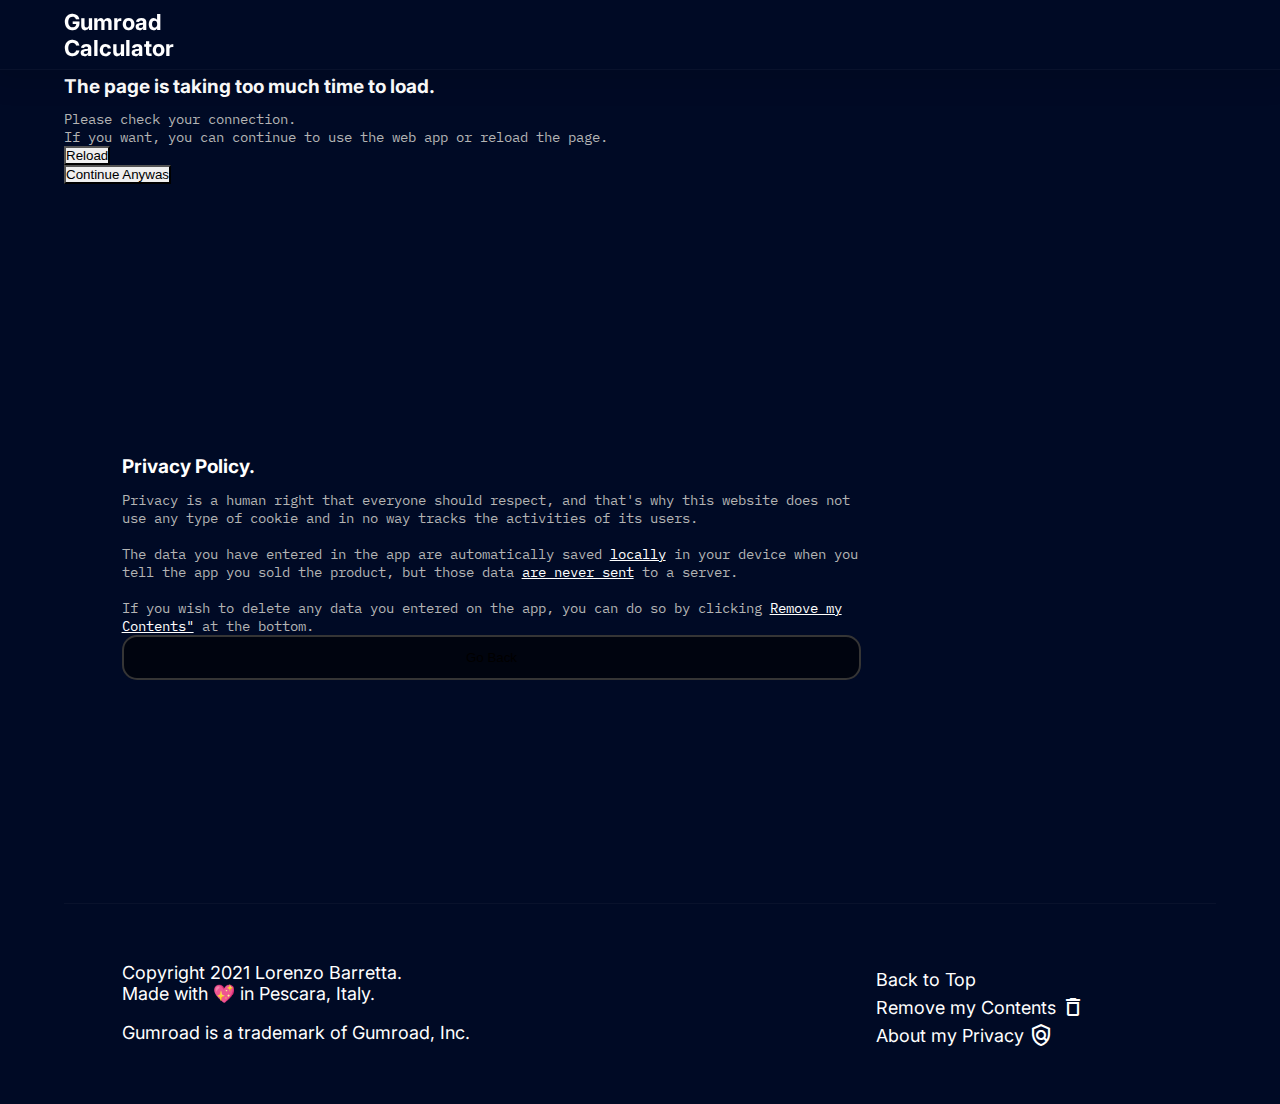
==== privacy.html @ f8d0fd53 "Added Privacy page, preparing for Microsoft Store release." ====
<!DOCTYPE html>
<html lang="en">
    <head>
        <title> Privacy. </title>
        <link rel="preload" href="js/jquery.js" as="script">
        <link rel="preload" href="js/loading.js" as="script">
        <link rel="preload" href="css/loading.css" as="style">
        <link rel="stylesheet" href="css/loading.css">
        <link rel="stylesheet" href="css/style.css">
        <link rel="manifest" href="manifest.json">
        <link rel="icon" href="resources/icon.ico">
        <link rel="apple-touch-icon" href="resources/512.png">
        <meta name="description" content="Calculate how much you are going to earn from your Gumroad Sales.">
        <meta name="twitter:card" content="summary"></meta>
        <meta name="twitter:title" content="Gumroad Calculator.">
        <meta name="twitter:creator" content="@DevLBD">
        <meta name="twitter:description" content="Calculate how much you are going to earn from your Gumroad Sales.">
        <meta property="twitter:image" content="resources/512.png">
        <meta name="theme-color" content="rgb(0, 10, 37)">
        <meta name="viewport" content="width=device-width, height=device-height, initial-scale=0.90, user-scalable=no">
        <link rel="preconnect" href="https://fonts.gstatic.com">
        <link href="https://fonts.googleapis.com/css2?family=Inter:wght@100;200;300;400;500;600;700;800;900&display=swap" rel="stylesheet">
        <link href="https://fonts.googleapis.com/css2?family=IBM+Plex+Mono:ital,wght@0,100;0,200;0,300;0,400;0,500;0,600;0,700;1,100;1,200;1,300;1,400;1,500;1,600;1,700&display=swap" rel="stylesheet">
        <link href="https://fonts.googleapis.com/icon?family=Material+Icons&display=swap" rel="stylesheet">
        <link href="https://fonts.googleapis.com/icon?family=Material+Icons+Round&display=swap" rel="stylesheet">
        <link href="https://fonts.googleapis.com/icon?family=Material+Icons+Outlined&display=swap" rel="stylesheet">
    </head>
    <body>
        <div class="glass">
            <div class="text-loading">
                <h2 align="center" class="loading-h2">Gumroad Calculator</h2>
                <p align="center" class="loading-p">Created by Lorenzo Barretta.</p>
            </div>
            <div class="form-space"></div>
            <div class="animation-loading"></div>
            <div class="form-space"></div>
            <div class="offline-notification closed">
                <h3>The page is taking too much time to load.</h3>
                <p>Please check your connection. <br> If you want, you can continue to use the web app or reload the page.</p>
                <div class="form-space"></div>
                <div class="group-buttons">
                    <button class="offline reload">Reload</button>
                    <div class="buttons-space"></div>
                    <button class="offline continue">Continue Anywas</button>
                </div>
            </div>
        </div>
        <nav class="main">
            <div class="title-nav">
                <h1 class="title">
                    <a href="https://devlbd.github.io/Gumroad-Calculator/">Gumroad Calculator</a>
                </h1>
                <div class="button-spacing"></div>
                <div class="title-button-group">
                    <a>
                        <button class="install"><span class="material-icons-round">file_download</span></button>
                    </a>
                    <div class="button-spacing"></div>
                    <a href="https://www.buymeacoffee.com/DevLBD" target="_blank">
                        <button class="coffee"></button>
                        <button class="coffee-mobile"></button>
                    </a>
                </div>
            </div>
        </nav>
        <header class="content" id="page-top">
            <div class="privacy-section">
                <h3>Privacy Policy.</h3>
                <p>Privacy is a human right that everyone should respect, and that's why this website does not use any type of cookie and in no way tracks the activities of its users.</p>
                <br>
                <p>The data you have entered in the app are automatically saved <span class="price-span">locally</span> in your device when you tell the app you sold the product, but those data <span class="price-span">are never sent</span> to a server.</p>
                <br>
                <p>If you wish to delete any data you entered on the app, you can do so by clicking <span class="price-span">Remove my Contents"</span> at the bottom. </p>
            </div>
            <div class="form-space"></div>
            <button type="button" class="form-confirm" onclick="window.location.href = 'https://devlbd.github.io/Gumroad-Calculator'">Go Back</button>
            <div class="end-space"></div>
        </header>
        <footer class="footer-bottom">
            <div class="footer-text">
                <p class="footer">Copyright 2021 Lorenzo Barretta. <br> Made with <span class="heart">💖</span> in Pescara, Italy.</p>
                <br>
                <p class="footer">Gumroad is a trademark of Gumroad, Inc.</p>
            </div>
            <div class="scroll">
                <p class="footer"><a href="#page-top" class="back-to-top">Back to Top&nbsp;<span class="material-icons north">north</span></a> <br> <a onclick="clearData()">Remove my Contents <span class="material-icons-outlined trash">delete</span></a><br> <a href="https://devlbd.github.io/Gumroad-Calculator/privacy">About my Privacy <span class="material-icons-outlined trash">policy</span></a></p>             
            </div>
        </footer>
        <script src="js/jquery.js"></script>
        <script src="js/loading.js"></script>
        <script src="js/script.js"></script>
        <script src="js/install.js"></script>
        <script>
            if ("serviceWorker" in navigator) {
                navigator.serviceWorker.register("https://devlbd.github.io/Gumroad-Calculator/sw.js").then(function(){
                    console.log("Good news!\nService Worker now registered!");
                });
            }
        </script>
    </body>
</html>
---- css/style.css ----
@keyframes pulse {
    0% {
        transform: scale(1);
    } 

    10% {
        transform: scale(0.85);
    }

    20% {
        transform: scale(1);
    }

    50% {
        transform: scale(0.85);
    }

    60% {
        transform: scale(1);
    }

    70% {
        transform: scale(1);
    }
}

@keyframes shake {
    0% {
        transform: translateX(0%);
    }

    25% {
        transform: translateX(3%);
    }

    50% {
        transform: translateX(-3%);
    }

    75% {
        transform: translateX(3%);
    }

    100% {
        transform: translateX(0%);
    }
}

* {
    box-sizing: border-box;
    margin: 0;
    padding: 0;
    outline: none;
    appearance: none;
    -webkit-appearance: none;
    -webkit-tap-highlight-color: transparent;
}

*::selection {
    background-color: transparent;
}

html {
    background-color: rgb(0, 10, 37); /* Alternative: #1A1A1A */
    padding-left: 5%;
    padding-right: 5%; 
    scroll-behavior: smooth; 
}

h1, h2, h3, h4, h5, h6 {
    font-family: "inter", sans-serif;
    color: white;
    cursor: default;    
}

h1 {
    display: flex;
    align-items: center;
    font-size: 70px;
    margin-block-start: 0.67em;
    margin-block-end: 0.67em;
    margin-inline-start: 0px;
    margin-inline-end: 0px;
    font-weight: bold;
    transition: all 0.3s ease 0s;
}

h1.title {
    font-size: 22px;
}

h1:active {
    transform: scale(0.85);
    transition: all 0.3s ease 0s;
}

h2 {
    font-size: 36px;
    font-weight: 800;
}

h3 {
    font-size: 19px;
    margin-block-start: 0.67em;
    margin-block-end: 0.67em;
    margin-inline-start: 0px;
    margin-inline-end: 0px;
}

h3.price-result {
    font-size: 26px;
    font-weight: 800;
    color: rgba(255, 255, 255, 0.897);
    text-decoration: underline;
    text-decoration-style: dotted;
    text-decoration-thickness: 5px;
    text-decoration-color: rgba(255, 255, 255, 0);
    cursor: default;
    transition: all 0.6s ease 0s;
}

h3.price-result.closed {
    opacity: 1;
    display: none;
    transition: all 0.6s ease 0s;
}

h4.details {
    margin-top: -13px;
    font-size: 18px;
    font-weight: 400;
    color: rgba(255, 255, 255, 0.7);
    text-decoration: underline;
    text-decoration-style: dotted;
    text-decoration-thickness: 5px;
    text-decoration-color: rgba(255, 255, 255, 0.1);
}

h4.details.closed {
    display: none;
}

p {
    font-family: 'IBM Plex Mono', monospace;
    color: #b4b4b4;
    font-size: 14px;
    cursor: default;
}

p.explanation {
    transition: all 0.6s ease 0s;
}

p.explanation.closed {
    display: none;
    transition: all 0.6s ease 0s;
}

p.footer {
    font-family: 'Inter', sans-serif;
    color: white;
    font-size: 18px;
}

a {
    color: white;
    text-decoration: none;
    cursor: pointer;
    transition: all 0.3s ease 0s;
}

a:hover {
    color: rgba(255, 255, 255, 0.6);
}

nav.main {
    padding-left: 5%;
    padding-right: 5%;
    position: fixed;
    width: 100%;
    height: 70px;
    top: 0;
    left: 0;
    display: flex;
    align-items: center;
    justify-content: space-between;
    transition: box-shadow .3s ease;
    z-index: 5;
    user-select: none;
    background-color: rgb(0, 10, 37);
    border-bottom: solid 0.1px rgba(255, 255, 255, 0.035);
    box-shadow: 0 0 30px 10px rgba(10, 10, 10, 0.10);
}

nav.scrolled {
    box-shadow: 0 0 30px 10px rgb(10, 10, 10);
}

nav.main div.pageLinks ul li {
    float: left;
}

nav.main .page-links ul li:not(:last-child) {
    margin-right: 30px;
}

nav.main .page-links ul li a {
    position: relative;
    display: inline-block;
}

header.content {
    padding-left: 5%;
    padding-right: 5%;
    padding-top: 12%;
    min-height: 80vh;
    height: 100%;
    display: flex;
    flex-direction: column;
    align-items: flex-start;
    justify-content: center;
    overflow: visible;
    z-index: 1;
    transition: all 0.8s ease 0s;
    border-bottom: solid 0.1px rgba(255, 255, 255, 0.035);
}

button.form-confirm {
    background: rgb(0, 4, 15);
    width: 71.35%;
    height: 45px;
    border: solid 2px rgb(53, 53, 53);
    border-radius: 15px;
    transition: all 0.3s ease 0s;
}

button.form-confirm:hover {
    background: black;
    transition: all 0.3s ease 0s;
}

button.form-confirm.error {
    animation: shake 0.5s ease 0s infinite;
}

button.coffee {
    width: 175px;
    background: url(https://www.buymeacoffee.com/assets/img/guidelines/download-assets-sm-1.svg);
    background-size: cover;
    border: none;
    color: black;
    transition: all 0.3s ease 0.1s;
    
}

button.coffee:hover {
    transition: all 0.3s ease 0s;
    opacity: 0.8;
}

button.coffee-mobile {
    display: none;
    width: 50px;
    height: 50px;
    background: url(https://www.buymeacoffee.com/assets/img/guidelines/logo-mark-3.svg);
    color: black;
    border: none;
    transition: all 0.3s ease 0s;
}

button.coffee-mobile:hover  {
    opacity: 0.8;
    transition: all 0.3s ease 0s;
}

button.install {
    display: none;
    width: 50px;
    height: 50px;
    background: rgb(0, 4, 15);
    border: solid 2px rgb(53, 53, 53);
    color: white;
    transition: all 0.3s ease 0s;
}

button.install.active {
    display: block;
}

button.install:hover  {
    background: black;
    transition: all 0.3s ease 0s;
}

button.menu-button {
    display: none;
    background: black;
}

div.end-space {
    padding: 5%;
}

div.title-button-group {
    display: flex;
    flex-direction: row;
}

div.button-spacing {
    padding-left: 3%;
    padding-right: 3%;
}

div.title-nav {
    display: flex;
    flex-direction: row;
    justify-content: space-between;
    align-items: center;
}

div.result-container {
    width: 100%;
    display: flex;
    flex-direction: row;
}

div.results-space {
    padding: 1%;
}

div.result-section {
    width: 35%;
    transition: all 0.3s ease 0s;
}

div.result-section.showing-result {
    padding-bottom: 8%;
    transition: all 0.3s ease 0s;
}

div.average-section {
    width: 35%;
}

div.privacy-section {
    width: 71.35%;
}

div.div-line {
    margin-top: 3%;
    margin-bottom: 2%;
    width: 71.5%;
    height: 1%;
    border: solid 5px rgba(255, 255, 255, 0.1);
    border-radius: 20px;
    background: rgba(255, 255, 255, 0.1);
}

span.material-icons-round {
    transition: all 0.3s ease 0s;
}

span.material-icons-round.move-down {
    transform: translateY(15%);
    transition: all 0.3s ease 0s;
}

span.material-icons {
    color: white;
}

span.price-span {
    color: white;
    text-decoration: underline;
}

span.heart {
    display: inline-block;
    animation: pulse 2.8s ease infinite;
}

span.north {
    transform: translateY(20%);
    transition: all 0.3s ease 0s;
}

span.trash {
    transform: translateY(20%);
    transition: all 0.3s ease 0s;
}

span.north.moveUp {
    transform: translateY(-10%);
    transition: all 0.3s ease 0s;
}

form {
    width: 100%;
    height: 45%;
    padding-top: 3%;
    padding-bottom: 0%;
    display: flex;
    flex-direction: row;
}

form#second {
    padding-top: 1%;
    padding-bottom: 1%;
}

select {
    width: 35%;
    height: 45px;
    border: solid 2px rgb(100, 100, 100);
    border-radius: 15px;
    font-family: 'Inter', sans-serif;
    padding-left: 1.5%;
    cursor: pointer;
    transition: all 0.3s ease 0s;
    background: white;
}

select.error {
    border: solid 2px red;
    background-color: rgb(80, 0, 0);
    color: white;
}

option#notvalid {
    display: none;
}

input {
    width: 35%;
    height: 45px;
    border: solid 2px rgb(100, 100, 100);
    border-radius: 15px;
    font-family: 'Inter', sans-serif;
    padding-left: 1.5%;
    transition: all 0.3s ease 0s;   
}

input.error {
    border: solid 2px red;
    background-color: rgb(80, 0, 0);
    color: white;
}

input.error::placeholder {
    color: white;
}

input::placeholder {
    color: black;
}

footer.footer-bottom {
    display: flex;
    flex-direction: row;
    padding: 10%;
    padding-top: 5%;
    padding-bottom: 5%;
    margin-left: -5%;
    justify-content: space-between;
}

@media screen and (max-width: 900px) {
    header.content {
        padding-top: 30%;
    }

    h2.loading-h2 {
        font-size: 28px;
    }

    button.coffee-mobile {
        display: block;
    }

    button.coffee {
        display: none;
    }

    form {
        padding-top: 10%;
        padding-bottom: 3%;
        flex-direction: column;
    }

    form#second {
        padding-bottom: 3%;   
    }

    input {
        width: 100%;
        padding-left: 5%;
    }

    select {
        width: 100%;
        padding-left: 5%;
    }

    p.explanation.closed {
        margin-top: -17%;
    }

    div.privacy-section {
        width: 100%;
    }

    div.form-space {
        padding: 2%;
    }

    div.div-line {
        width: 100%;
        border-radius: 50px;
    }

    div.end-space {
        padding: 10%;
    }

    div.result-container {
        flex-direction: column;
    }
    
    div.average-section, div.result-section {
        width: 100%;
    }

    button.first {
        display: none;
    }

    button.form-confirm {
        width: 100%;
    }

    footer.footer-bottom {
        flex-direction: column;
        margin-top: 5%;
        margin-bottom: 10%;
    }
}

@media (min-width: 0px) {
    ::-webkit-scrollbar {
        width: 10px;
        padding: 1%;    
    }
      
    ::-webkit-scrollbar-track {
        background: transparent;
    }
      
    ::-webkit-scrollbar-thumb {
        background: rgba(255, 255, 255, 0.1);
        border: solid 5px rgba(255, 255, 255, 0.1);
        border-radius: 10px;
    }
      
      /* Handle on hover */
    ::-webkit-scrollbar-thumb:hover {
        background: rgba(255, 255, 255, 0.05);
    }
}

@media all and (display-mode: standalone) {
    button.install.active {
        display: none;
    }
  }
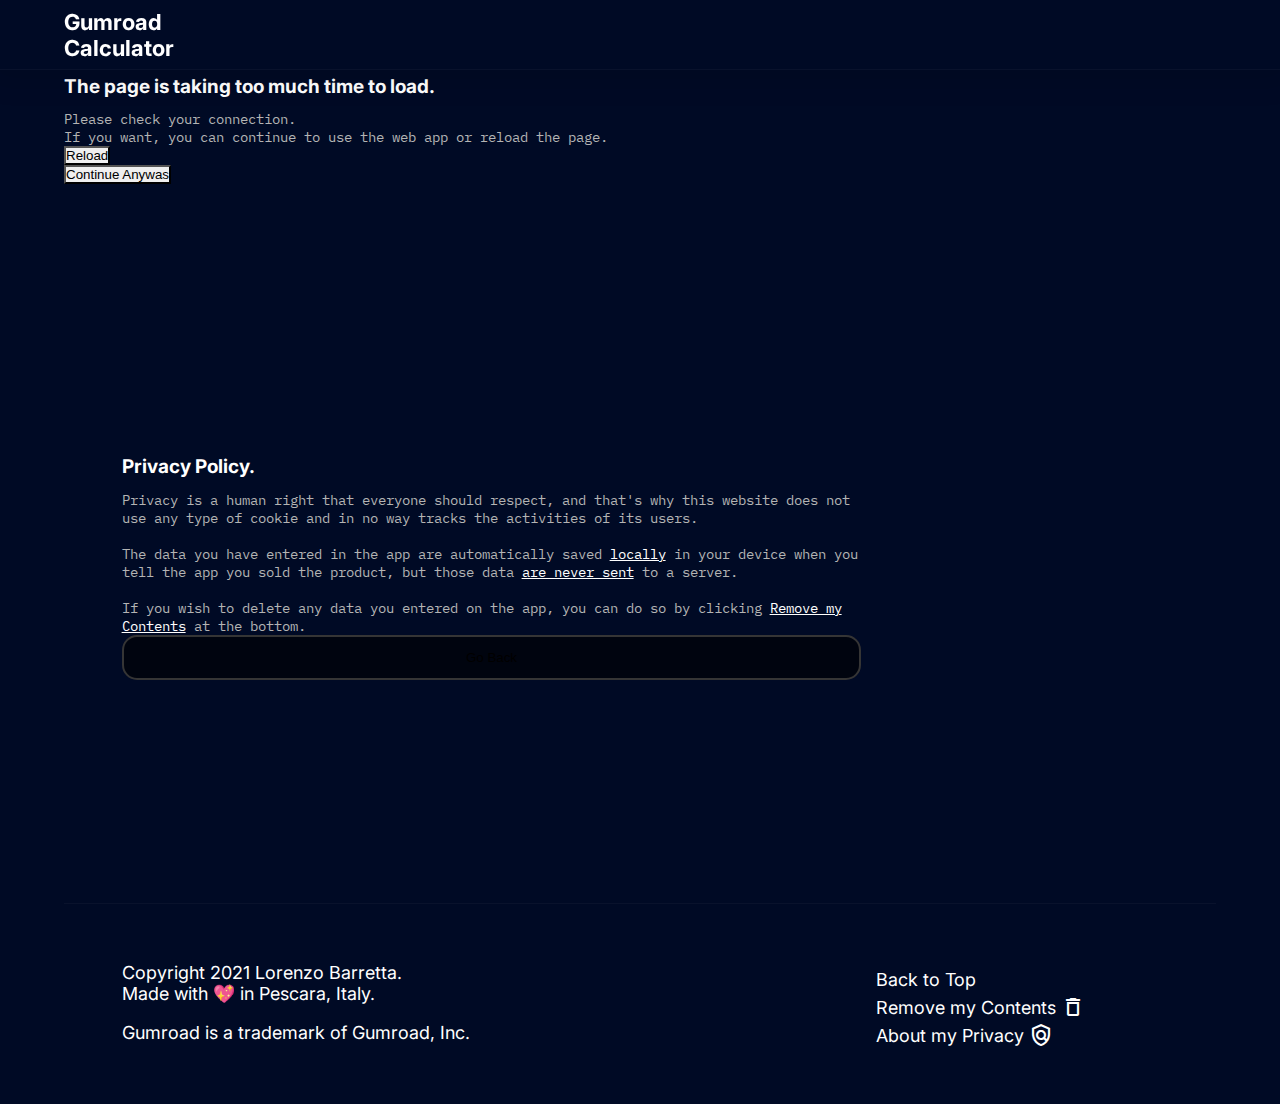
==== commit 1d6de25b: "UI fix." ====
--- a/privacy.html
+++ b/privacy.html
@@ -70,7 +70,7 @@
                 <br>
                 <p>The data you have entered in the app are automatically saved <span class="price-span">locally</span> in your device when you tell the app you sold the product, but those data <span class="price-span">are never sent</span> to a server.</p>
                 <br>
-                <p>If you wish to delete any data you entered on the app, you can do so by clicking <span class="price-span">Remove my Contents"</span> at the bottom. </p>
+                <p>If you wish to delete any data you entered on the app, you can do so by clicking <span class="price-span">Remove my Contents</span> at the bottom. </p>
             </div>
             <div class="form-space"></div>
             <button type="button" class="form-confirm" onclick="window.location.href = 'https://devlbd.github.io/Gumroad-Calculator'">Go Back</button>
